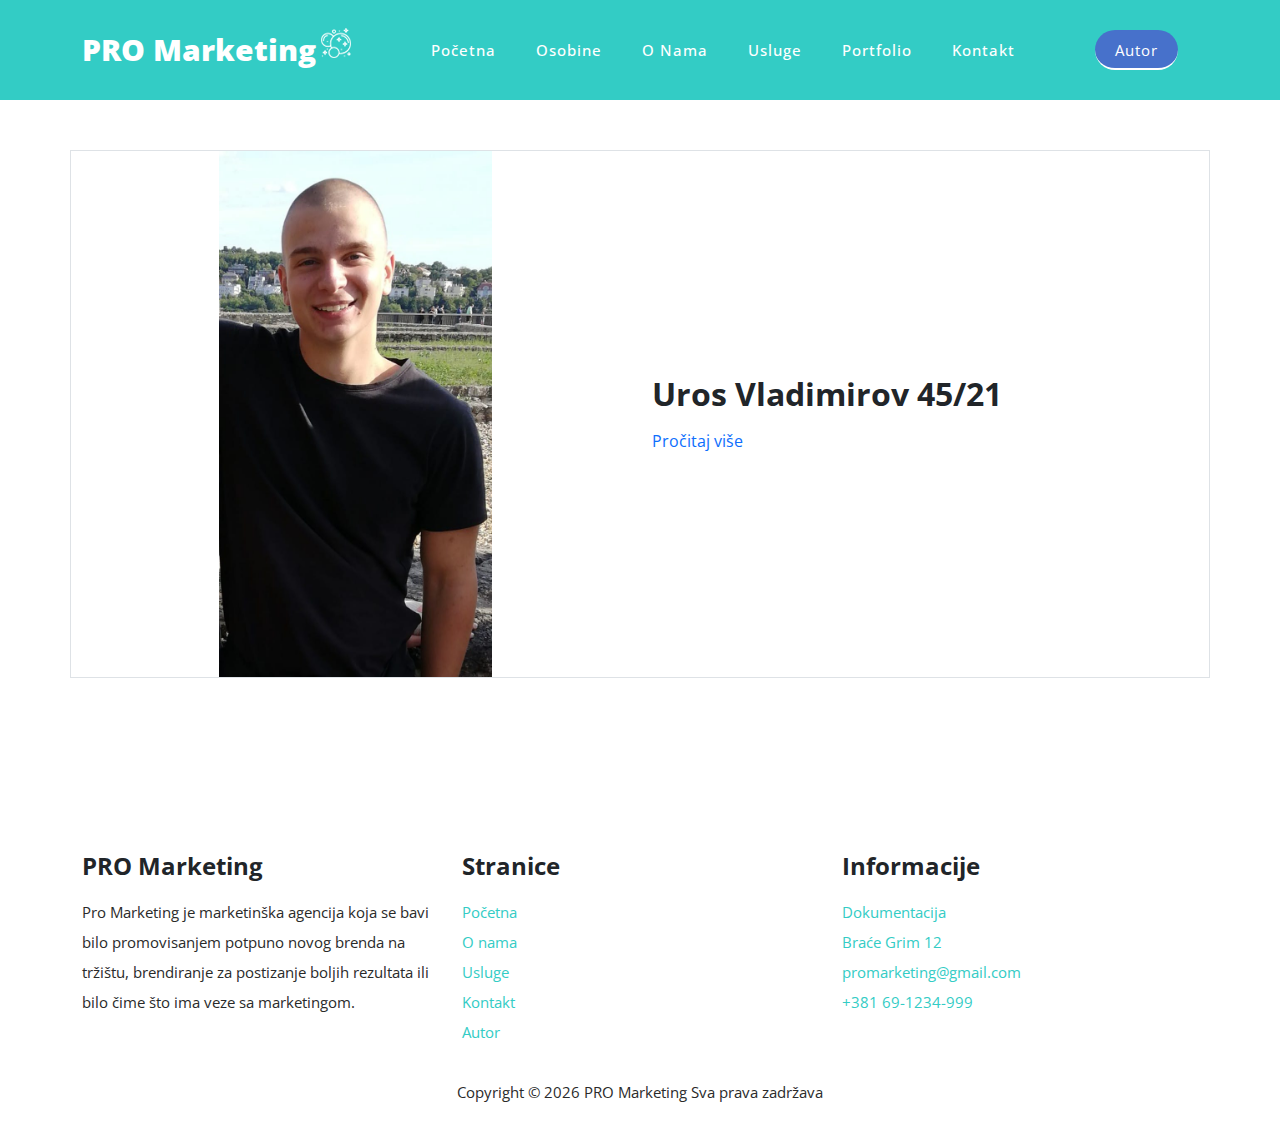
==== author.html @ 26f70532 "Nesto" ====
<!DOCTYPE html>
<html lang="en">
  <head>
    <meta charset="UTF-8" />
    <meta
      name="viewport"
      content="width=device-width, initial-scale=1, shrink-to-fit=no"
    />
    <meta
      name="description"
      content="Pro Marketing marketinška agencija i mi činimo vaš brend jačim."
    />
    <meta
      name="keywords"
      content="Marketing, agencija, branding, SEO, Internet, Brand"
    />
    <meta name="author" content="Uroš Vladimirov" />
    <link rel="preconnect" href="https://fonts.gstatic.com" />
    <link
      href="https://fonts.googleapis.com/css2?family=Open+Sans:wght@300;400;600;700;800&display=swap"
      rel="stylesheet"
    />

    <title>PRO Marketing - O autoru</title>

    <!-- Bootstrap core CSS -->
    <link href="vendor/bootstrap/css/bootstrap.min.css" rel="stylesheet" />
    <link href="https://unpkg.com/aos@2.3.1/dist/aos.css" rel="stylesheet" />
    <!-- Additional CSS Files -->
    <link rel="stylesheet" href="assets/css/fontawesome.css" />
    <link rel="stylesheet" href="assets/css/templatemo-seo-dream.css" />
    <!-- <link rel="stylesheet" href="assets/css/animated.css" /> -->
    <link rel="stylesheet" href="assets/css/owl.css" />
  </head>

  <body>
    <!-- ***** Preloader Start ***** -->
    <div id="js-preloader" class="js-preloader">
      <div class="preloader-inner">
        <span class="dot"></span>
        <div class="dots">
          <span></span>
          <span></span>
          <span></span>
        </div>
      </div>
    </div>
    <!-- ***** Preloader End ***** -->

    <!-- ***** Header Area Start ***** -->
    <header class="header-area header-sticky">
      <div class="container">
        <div class="row">
          <div class="col-12">
            <nav class="main-nav"></nav>
          </div>
        </div>
      </div>
    </header>

    <!-- Author Info -->

    <div id="author">
      <div class="container">
        <div class="row align-items-center border">
          <div class="col-sm-6 d-flex justify-content-center">
            <img src="/assets/images/mojaSlika.jpg" class="w-50" alt="author" />
          </div>
          <div class="col-sm-6">
            <h2 class="fw-bold mb-3">Uros Vladimirov 45/21</h2>

            <a href="#" id="readAuthor">Pročitaj više</a>
            <p class="mt-4">
              Zdravo. Zovem se Uroš Vladimirov. Imam 20 godina i dolazim iz
              Beograda, mesto Kaluđerica. Trenutno sam student Visoke ICT škole
              na smeru Internet tehnologije. Nakon završene osnovne škole,
              upisao sam Osmu beogradsku gimnaziju koju sam i završio.
            </p>
          </div>
        </div>
      </div>
    </div>

    <footer>
      <div class="container">
        <div class="row mt-4" id="footerWrap"></div>
        <div class="row">
          <div class="col-lg-12">
            <p>
              Copyright © <span id="footerYear">2021</span> PRO Marketing Sva
              prava zadržava
            </p>
          </div>
        </div>
      </div>
    </footer>
    <!-- portfolio modal -->
    <!-- Modal -->
    <div class="modal fade" id="portfolioModal">
      <div class="modal-dialog modal-dialog-centered">
        <div class="modal-content">
          <div class="modal-body">
            <img src="" id="modalImage" alt="Portofolio" />

            <h4 class="text-center mt-3 fw-bold" id="modalTitle">
              Ovo je naslov
            </h4>

            <p class="text-center text-muted" id="modalDesc">
              Lorem ipsum dolor sit amet consectetur adipisicing elit. Facere
              soluta consequatur repudiandae cumque possimus voluptas.
            </p>
          </div>
          <div class="modal-footer">
            <button type="button" class="btn btn-secondary" id="closeModal">
              Close
            </button>
          </div>
        </div>
      </div>
    </div>
    <!-- Scripts -->
    <script src="vendor/jquery/jquery.min.js"></script>
    <script src="vendor/bootstrap/js/bootstrap.bundle.min.js"></script>
    <script src="assets/js/owl-carousel.js"></script>
    <script src="assets/js/animation.js"></script>
    <script src="assets/js/imagesloaded.js"></script>
    <script src="https://unpkg.com/aos@2.3.1/dist/aos.js"></script>
    <!-- <script src="assets/js/custom.js"></script> -->
    <script src="/assets/js/main.js"></script>
  </body>
</html>
---- assets/css/templatemo-seo-dream.css ----
/*

TemplateMo 563 SEO Dream

https://templatemo.com/tm-563-seo-dream

/
/* ---------------------------------------------
Table of contents
------------------------------------------------
01. font & reset css
02. reset
03. global styles
04. header
05. banner
06. features
07. testimonials
08. contact
09. footer
10. preloader
11. search
12. portfolio

--------------------------------------------- */
/* 
---------------------------------------------
font & reset css
--------------------------------------------- 
*/
@import url("https://fonts.googleapis.com/css2?family=Open+Sans:wght@300;400;600;700;800&display=swap");
/* 
---------------------------------------------
reset
--------------------------------------------- 
*/
html,
body,
div,
span,
applet,
object,
iframe,
h1,
h2,
h3,
h4,
h5,
h6,
p,
blockquote,
div pre,
a,
abbr,
acronym,
address,
big,
cite,
code,
del,
dfn,
em,
font,
img,
ins,
kbd,
q,
s,
samp,
small,
strike,
strong,
sub,
sup,
tt,
var,
b,
u,
i,
center,
dl,
dt,
dd,
ol,
ul,
li,
figure,
header,
nav,
section,
article,
aside,
footer,
figcaption {
  margin: 0;
  padding: 0;
  border: 0;
  outline: 0;
}

/* clear fix */
.grid:after {
  content: "";
  display: block;
  clear: both;
}

/* ---- .grid-item ---- */

#top {
  background-image: url("assets/images/banner-dec-right.png");
}

.grid-sizer,
.grid-item {
  width: 50%;
}
.p-image {
  transition: all 0.2s;
}
.p-image:hover {
  transform: scale(1.06);
}
.grid-item {
  float: left;
}

.grid-item img {
  display: block;
  max-width: 100%;
}

.clearfix:after {
  content: ".";
  display: block;
  clear: both;
  visibility: hidden;
  line-height: 0;
  height: 0;
}

.clearfix {
  display: inline-block;
}

html[xmlns] .clearfix {
  display: block;
}

* html .clearfix {
  height: 1%;
}

ul,
li {
  padding: 0;
  margin: 0;
  list-style: none;
}

header,
nav,
section,
article,
aside,
footer,
hgroup {
  display: block;
}

* {
  box-sizing: border-box;
}

html,
body {
  font-family: "Open Sans", sans-serif;
  font-weight: 400;
  background-color: #fff;
  -ms-text-size-adjust: 100%;
  -webkit-font-smoothing: antialiased;
  -moz-osx-font-smoothing: grayscale;
}

a {
  text-decoration: none !important;
}

h1,
h2,
h3,
h4,
h5,
h6 {
  margin-top: 0px;
  margin-bottom: 0px;
}

ul {
  margin-bottom: 0px;
}

p {
  font-size: 15px;
  line-height: 30px;
  color: #2a2a2a;
}

img {
  width: 100%;
  overflow: hidden;
}

/* 
---------------------------------------------
global styles
--------------------------------------------- 
*/
html,
body {
  background: #fff;
  font-family: "Open Sans", sans-serif;
}

::selection {
  background: #03a4ed;
  color: #fff;
}

::-moz-selection {
  background: #03a4ed;
  color: #fff;
}

@media (max-width: 991px) {
  html,
  body {
    overflow-x: hidden;
  }
  .mobile-top-fix {
    margin-top: 30px;
    margin-bottom: 0px;
  }
  .mobile-bottom-fix {
    margin-bottom: 30px;
  }
  .mobile-bottom-fix-big {
    margin-bottom: 60px;
  }
}

.page-section {
  margin-top: 120px;
}

.section-heading {
  margin-bottom: 60px;
}

.section-heading h6 {
  font-size: 15px;
  font-weight: 700;
  color: #33ccc5;
  text-transform: uppercase;
  margin-bottom: 15px;
}

.section-heading h2 {
  font-size: 30px;
  text-transform: capitalize;
  color: #2a2a2a;
  font-weight: 800;
  position: relative;
  z-index: 2;
  line-height: 45px;
}

.section-heading h2 em {
  font-style: normal;
  color: #33ccc5;
}

.section-heading h2 span {
  color: #088ec3;
}
.progress-bg {
  width: 100%;
  height: 100%;
  transform: scale(0.8);
  background-color: #fd6a54;
  position: absolute;
  z-index: -1;
  border-radius: 50%;
}
.main-blue-button a {
  display: inline-block;
  background-color: #4771cb;
  font-size: 15px;
  font-weight: 400;
  color: #fff;
  text-transform: capitalize;
  padding: 12px 25px;
  border-radius: 23px;
  letter-spacing: 0.25px;
  border-bottom: 2px solid #fff !important;
  transition: all 0.3s;
}

.main-blue-button a:hover {
  background-color: #fff !important;
  color: #4771cb !important;
  border-bottom: 2px solid #4771cb !important;
}

.main-green-button a {
  display: inline-block;
  background-color: #33ccc5;
  font-size: 15px;
  font-weight: 400;
  color: #fff;
  text-transform: capitalize;
  padding: 12px 25px;
  border-radius: 23px;
  letter-spacing: 0.25px;
  border-bottom: 2px solid #4771cb !important;
  transition: all 0.3s;
}

.main-green-button a:hover {
  background-color: #4771cb !important;
  color: #fff !important;
  border-bottom: 2px solid #33ccc5 !important;
}

/* 
---------------------------------------------
header
--------------------------------------------- 
*/
.background-header {
  background-color: #33ccc5 !important;
  height: 80px !important;
  position: fixed !important;
  top: 0px;
  left: 0px;
  right: 0px;
  box-shadow: 0px 0px 10px rgba(0, 0, 0, 0.15) !important;
}

.background-header .logo,
.background-header .main-nav .nav li a {
  color: #fff;
}

.background-header .main-nav .nav li:hover a {
  color: #33ccc5;
}

.background-header .nav li a.active {
  position: relative;
  color: #fff;
}

.background-header .nav li a.active:after {
  position: absolute;
  width: 20px;
  height: 2px;
  background-color: #4771cb;
  content: "";
  left: 50%;
  bottom: 0px;
  transform: translateX(-10px);
}

.header-area {
  background-color: #33ccc5;
  position: absolute;
  top: 0px;
  left: 0px;
  right: 0px;
  z-index: 100;
  height: 100px;
  -webkit-transition: all 0.5s ease 0s;
  -moz-transition: all 0.5s ease 0s;
  -o-transition: all 0.5s ease 0s;
  transition: all 0.5s ease 0s;
}

.header-area .main-nav {
  min-height: 80px;
  background: transparent;
}

.header-area .main-nav .logo {
  float: left;
  -webkit-transition: all 0.3s ease 0s;
  -moz-transition: all 0.3s ease 0s;
  -o-transition: all 0.3s ease 0s;
  transition: all 0.3s ease 0s;
}

.header-area .main-nav .logo h4 {
  font-size: 30px;
  font-weight: 800;
  text-transform: capitalize;
  color: #fff;
  line-height: 100px;
  float: left;
  -webkit-transition: all 0.3s ease 0s;
  -moz-transition: all 0.3s ease 0s;
  -o-transition: all 0.3s ease 0s;
  transition: all 0.3s ease 0s;
}

.header-area .main-nav .logo h4 img {
  max-width: 30px;
  margin-top: -20px;
  margin-left: 5px;
}

.background-header .main-nav .logo h4 {
  line-height: 80px;
}

.background-header .main-nav .nav {
  margin-top: 20px !important;
}

.header-area .main-nav .nav {
  float: right;
  margin-top: 30px;
  margin-right: 0px;
  background-color: transparent;
  -webkit-transition: all 0.3s ease 0s;
  -moz-transition: all 0.3s ease 0s;
  -o-transition: all 0.3s ease 0s;
  transition: all 0.3s ease 0s;
  position: relative;
  z-index: 999;
}

.header-area .main-nav .nav li {
  padding-left: 20px;
  padding-right: 20px;
}

.header-area .main-nav .nav li:last-child {
  padding-right: 0px;
  padding-left: 40px;
}

.header-area .main-nav .nav li:last-child a,
.background-header .main-nav .nav li:last-child a {
  padding: 0px 20px;
  font-weight: 400;
}

.header-area .main-nav .nav li:last-child a:hover,
.background-header .main-nav .nav li:last-child a:hover {
  color: #4771cb !important;
}

.header-area .main-nav .nav li a {
  display: block;
  font-weight: 500;
  font-size: 15px;
  color: #fff;
  text-transform: capitalize;
  -webkit-transition: all 0.3s ease 0s;
  -moz-transition: all 0.3s ease 0s;
  -o-transition: all 0.3s ease 0s;
  transition: all 0.3s ease 0s;
  height: 40px;
  line-height: 40px;
  border: transparent;
  letter-spacing: 1px;
}

.header-area .main-nav .nav li:hover a,
.header-area .main-nav .nav li a.active {
  color: #fff !important;
}

.background-header .main-nav .nav li:hover a,
.background-header .main-nav .nav li a.active {
  color: #fff !important;
  opacity: 1;
}

.header-area .main-nav .nav li.submenu {
  position: relative;
  padding-right: 30px;
}

.header-area .main-nav .nav li.submenu:after {
  font-family: FontAwesome;
  content: "\f107";
  font-size: 12px;
  color: #2a2a2a;
  position: absolute;
  right: 18px;
  top: 12px;
}

.background-header .main-nav .nav li.submenu:after {
  color: #2a2a2a;
}

.header-area .main-nav .nav li.submenu ul {
  position: absolute;
  width: 200px;
  box-shadow: 0 2px 28px 0 rgba(0, 0, 0, 0.06);
  overflow: hidden;
  top: 50px;
  opacity: 0;
  transform: translateY(+2em);
  visibility: hidden;
  z-index: -1;
  transition: all 0.3s ease-in-out 0s, visibility 0s linear 0.3s,
    z-index 0s linear 0.01s;
}

.header-area .main-nav .nav li.submenu ul li {
  margin-left: 0px;
  padding-left: 0px;
  padding-right: 0px;
}

.header-area .main-nav .nav li.submenu ul li a {
  opacity: 1;
  display: block;
  background: #f7f7f7;
  color: #2a2a2a !important;
  padding-left: 20px;
  height: 40px;
  line-height: 40px;
  -webkit-transition: all 0.3s ease 0s;
  -moz-transition: all 0.3s ease 0s;
  -o-transition: all 0.3s ease 0s;
  transition: all 0.3s ease 0s;
  position: relative;
  font-size: 13px;
  font-weight: 400;
  border-bottom: 1px solid #eee;
}

.header-area .main-nav .nav li.submenu ul li a:hover {
  background: #fff;
  color: #33ccc5 !important;
  padding-left: 25px;
}

.header-area .main-nav .nav li.submenu ul li a:hover:before {
  width: 3px;
}

.header-area .main-nav .nav li.submenu:hover ul {
  visibility: visible;
  opacity: 1;
  z-index: 1;
  transform: translateY(0%);
  transition-delay: 0s, 0s, 0.3s;
}

.header-area .main-nav .menu-trigger {
  cursor: pointer;
  display: block;
  position: absolute;
  top: 33px;
  width: 32px;
  height: 40px;
  text-indent: -9999em;
  z-index: 99;
  right: 40px;
  display: none;
}

.background-header .main-nav .menu-trigger {
  top: 23px;
}

.header-area .main-nav .menu-trigger span,
.header-area .main-nav .menu-trigger span:before,
.header-area .main-nav .menu-trigger span:after {
  -moz-transition: all 0.4s;
  -o-transition: all 0.4s;
  -webkit-transition: all 0.4s;
  transition: all 0.4s;
  background-color: #fff;
  display: block;
  position: absolute;
  width: 30px;
  height: 2px;
  left: 0;
}

.background-header .main-nav .menu-trigger span,
.background-header .main-nav .menu-trigger span:before,
.background-header .main-nav .menu-trigger span:after {
  background-color: #fff;
}

.header-area .main-nav .menu-trigger span:before,
.header-area .main-nav .menu-trigger span:after {
  -moz-transition: all 0.4s;
  -o-transition: all 0.4s;
  -webkit-transition: all 0.4s;
  transition: all 0.4s;
  background-color: #fff;
  display: block;
  position: absolute;
  width: 30px;
  height: 2px;
  left: 0;
  width: 75%;
}

.background-header .main-nav .menu-trigger span:before,
.background-header .main-nav .menu-trigger span:after {
  background-color: #fff;
}

.header-area .main-nav .menu-trigger span:before,
.header-area .main-nav .menu-trigger span:after {
  content: "";
}

.header-area .main-nav .menu-trigger span {
  top: 16px;
}

.header-area .main-nav .menu-trigger span:before {
  -moz-transform-origin: 33% 100%;
  -ms-transform-origin: 33% 100%;
  -webkit-transform-origin: 33% 100%;
  transform-origin: 33% 100%;
  top: -10px;
  z-index: 10;
}

.header-area .main-nav .menu-trigger span:after {
  -moz-transform-origin: 33% 0;
  -ms-transform-origin: 33% 0;
  -webkit-transform-origin: 33% 0;
  transform-origin: 33% 0;
  top: 10px;
}

.header-area .main-nav .menu-trigger.active span,
.header-area .main-nav .menu-trigger.active span:before,
.header-area .main-nav .menu-trigger.active span:after {
  background-color: transparent;
  width: 100%;
}

.header-area .main-nav .menu-trigger.active span:before {
  -moz-transform: translateY(6px) translateX(1px) rotate(45deg);
  -ms-transform: translateY(6px) translateX(1px) rotate(45deg);
  -webkit-transform: translateY(6px) translateX(1px) rotate(45deg);
  transform: translateY(6px) translateX(1px) rotate(45deg);
  background-color: #fff;
}

.background-header .main-nav .menu-trigger.active span:before {
  background-color: #fff;
}

.header-area .main-nav .menu-trigger.active span:after {
  -moz-transform: translateY(-6px) translateX(1px) rotate(-45deg);
  -ms-transform: translateY(-6px) translateX(1px) rotate(-45deg);
  -webkit-transform: translateY(-6px) translateX(1px) rotate(-45deg);
  transform: translateY(-6px) translateX(1px) rotate(-45deg);
  background-color: #fff;
}

.background-header .main-nav .menu-trigger.active span:after {
  background-color: #fff;
}

.header-area.header-sticky {
  min-height: 80px;
}

.header-area .nav {
  margin-top: 30px;
}

.header-area.header-sticky .nav li a.active {
  color: #33ccc5;
}

@media (max-width: 1200px) {
  .header-area .main-nav .nav li {
    padding-left: 12px;
    padding-right: 12px;
  }
  .header-area .main-nav:before {
    display: none;
  }
}

@media (max-width: 992px) {
  .header-area .main-nav .nav li:last-child,
  .background-header .main-nav .nav li:last-child {
    display: none;
  }
  .header-area .main-nav .nav li:nth-child(6),
  .background-header .main-nav .nav li:nth-child(6) {
    padding-right: 0px;
  }
}

@media (max-width: 767px) {
  .background-header .main-nav .nav {
    margin-top: 80px !important;
  }
  .header-area .main-nav .logo {
    color: #1e1e1e;
  }
  .header-area.header-sticky .nav li a:hover,
  .header-area.header-sticky .nav li a.active {
    color: #33ccc5 !important;
    opacity: 1;
  }
  .header-area.header-sticky .nav li.search-icon a {
    width: 100%;
  }
  .header-area {
    background-color: #33ccc5;
    padding: 0px 15px;
    height: 100px;
    box-shadow: none;
    text-align: center;
  }
  .header-area .container {
    padding: 0px;
  }
  .header-area .logo {
    margin-left: 30px;
  }
  .header-area .menu-trigger {
    display: block !important;
  }
  .header-area .main-nav {
    overflow: hidden;
  }
  .header-area .main-nav .nav {
    float: none;
    width: 100%;
    display: none;
    -webkit-transition: all 0s ease 0s;
    -moz-transition: all 0s ease 0s;
    -o-transition: all 0s ease 0s;
    transition: all 0s ease 0s;
    margin-left: 0px;
  }
  .background-header .nav {
    margin-top: 80px;
  }
  .header-area .main-nav .nav li:first-child {
    border-top: 1px solid #eee;
  }
  .header-area.header-sticky .nav {
    margin-top: 100px;
  }
  .header-area .main-nav .nav li {
    width: 100%;
    background: #fff;
    border-bottom: 1px solid #e7e7e7;
    padding-left: 0px !important;
    padding-right: 0px !important;
  }
  .header-area .main-nav .nav li a {
    height: 50px !important;
    line-height: 50px !important;
    padding: 0px !important;
    border: none !important;
    background: #f7f7f7 !important;
    color: #191a20 !important;
  }
  .header-area .main-nav .nav li a:hover {
    background: #eee !important;
    color: #33ccc5 !important;
  }
  .header-area .main-nav .nav li.submenu ul {
    position: relative;
    visibility: inherit;
    opacity: 1;
    z-index: 1;
    transform: translateY(0%);
    transition-delay: 0s, 0s, 0.3s;
    top: 0px;
    width: 100%;
    box-shadow: none;
    height: 0px;
  }
  .header-area .main-nav .nav li.submenu ul li a {
    font-size: 12px;
    font-weight: 400;
  }
  .header-area .main-nav .nav li.submenu ul li a:hover:before {
    width: 0px;
  }
  .header-area .main-nav .nav li.submenu ul.active {
    height: auto !important;
  }
  .header-area .main-nav .nav li.submenu:after {
    color: #3b566e;
    right: 25px;
    font-size: 14px;
    top: 15px;
  }
  .header-area .main-nav .nav li.submenu:hover ul,
  .header-area .main-nav .nav li.submenu:focus ul {
    height: 0px;
  }
}

@media (min-width: 767px) {
  .header-area .main-nav .nav {
    display: flex !important;
  }
}

/* 
---------------------------------------------
preloader
--------------------------------------------- 
*/

.js-preloader {
  position: fixed;
  top: 0;
  left: 0;
  right: 0;
  bottom: 0;
  background-color: #fff;
  display: -webkit-box;
  display: flex;
  -webkit-box-align: center;
  align-items: center;
  -webkit-box-pack: center;
  justify-content: center;
  opacity: 1;
  visibility: visible;
  z-index: 9999;
  -webkit-transition: opacity 0.25s ease;
  transition: opacity 0.25s ease;
}

.js-preloader.loaded {
  opacity: 0;
  visibility: hidden;
  pointer-events: none;
}

@-webkit-keyframes dot {
  50% {
    -webkit-transform: translateX(96px);
    transform: translateX(96px);
  }
}

@keyframes dot {
  50% {
    -webkit-transform: translateX(96px);
    transform: translateX(96px);
  }
}

@-webkit-keyframes dots {
  50% {
    -webkit-transform: translateX(-31px);
    transform: translateX(-31px);
  }
}

@keyframes dots {
  50% {
    -webkit-transform: translateX(-31px);
    transform: translateX(-31px);
  }
}

.preloader-inner {
  position: relative;
  width: 142px;
  height: 40px;
  background: #fff;
}

.preloader-inner .dot {
  position: absolute;
  width: 16px;
  height: 16px;
  top: 12px;
  left: 15px;
  background: #33ccc5;
  border-radius: 50%;
  -webkit-transform: translateX(0);
  transform: translateX(0);
  -webkit-animation: dot 2.8s infinite;
  animation: dot 2.8s infinite;
}

.preloader-inner .dots {
  -webkit-transform: translateX(0);
  transform: translateX(0);
  margin-top: 12px;
  margin-left: 31px;
  -webkit-animation: dots 2.8s infinite;
  animation: dots 2.8s infinite;
}

.preloader-inner .dots span {
  display: block;
  float: left;
  width: 16px;
  height: 16px;
  margin-left: 16px;
  background: #33ccc5;
  border-radius: 50%;
}

/* 
---------------------------------------------
Banner Style
--------------------------------------------- 
*/

.main-banner {
  background-repeat: no-repeat;
  background-position: center center;
  background-size: cover;
  padding: 226px 0px 120px 0px;
  position: relative;
  overflow: hidden;
}

.main-banner:after {
  content: "";
  background-image: url(../images/banner-dec-left.png);
  background-repeat: no-repeat;
  position: absolute;
  left: 0;
  top: 100px;
  width: 212px;
  height: 653px;
  z-index: -1;
}

.main-banner:before {
  content: "";
  background-image: url(../images/banner-dec-right.png);
  background-repeat: no-repeat;
  position: absolute;
  right: 0;
  top: 100px;
  width: 1159px;
  height: 797px;
  z-index: -1;
}

.main-banner .left-content {
  margin-right: 45px;
}

.main-banner .left-content h6 {
  text-transform: capitalize;
  font-size: 15px;
  font-weight: 400;
  color: #2a2a2a;
  margin-bottom: 8px;
}

.main-banner .left-content h4 {
  z-index: 2;
  position: relative;
  font-weight: 700;
  font-size: 20px;
  color: #2a2a2a;
}

.main-banner .left-content h2 {
  border-top: 1px solid #eee;
  margin-top: 30px;
  padding-top: 20px;
  margin-bottom: 45px;
  font-size: 60px;
  font-weight: 800;
  color: #2a2a2a;
  line-height: 72px;
  background: #fa9d4d;
  background: -webkit-linear-gradient(to right, #fa9d4d 0%, #ff4f6b 100%);
  background: -moz-linear-gradient(to right, #fa9d4d 0%, #ff4f6b 100%);
  background: linear-gradient(to right, #fa9d4d 0%, #ff4f6b 100%);
  -webkit-background-clip: text;
  -webkit-text-fill-color: transparent;
}

.main-banner .right-image {
  text-align: right;
  position: relative;
  z-index: 2;
}

.main-banner .right-image img {
  max-width: 593px;
}

/* 
---------------------------------------------
Features Style
--------------------------------------------- 
*/

#features {
  padding-top: 130px;
}

.features .features-content {
  z-index: 2;
  position: relative;
  background-color: #fff;
  border-radius: 50px;
  box-shadow: 0px 0px 15px rgba(0, 0, 0, 0.1);
}

.features-item {
  text-align: center;
  padding: 30px;
  border-radius: 50px;
  background: rgb(255, 255, 255);
  background: linear-gradient(
    105deg,
    rgba(255, 255, 255, 1) 0%,
    rgba(255, 255, 255, 1) 100%
  );
  transition: background-color 0.5s;
  -webkit-transition: background-color 0.5s;
  -o-transition: background-color 0.5s;
  -moz-transition: background-color 0.5s;
}

.features-item:hover {
  background: rgb(51, 204, 197);
  background: linear-gradient(
    105deg,
    rgba(51, 204, 197, 1) 0%,
    rgba(8, 141, 195, 1) 100%
  );
}

.features-item:hover h4 {
  color: #fff;
}

.features-item:hover p {
  color: #fff;
}

.features-item:hover .line-dec {
  background-color: rgba(255, 255, 255, 0.3);
}

.first-feature:hover .icon {
  background-image: url(../images/features-icon-white-01.png);
}

.second-feature:hover .icon {
  background-image: url(../images/features-icon-white-02.png);
}

.features-item .number h6 {
  background-repeat: no-repeat;
  width: 110px;
  height: 69px;
  color: #fff;
  margin-left: auto;
  margin-right: auto;
  font-size: 30px;
  font-weight: 700;
  text-align: center;
  line-height: 69px;
  margin-top: -65px;
  margin-bottom: 30px;
}

.features-item .first-number h6 {
  background-image: url(../images/features-number-01.png);
}

.features-item .second-number h6 {
  background-image: url(../images/features-number-02.png);
}

.features-item .third-number h6 {
  background-image: url(../images/features-number-03.png);
}

.features-item .fourth-number h6 {
  background-image: url(../images/features-number-04.png);
}

.first-feature .icon {
  background-image: url(../images/features-icon-black-01.png);
}

.second-feature .icon {
  background-image: url(../images/features-icon-black-02.png);
}

.features-item .icon {
  width: 63px;
  height: 63px;
  margin: 0 auto;
  transition: all 0.5s;
}

.features-item h4 {
  margin-left: 15px;
  margin-right: 15px;
  margin-top: 30px;
  font-size: 20px;
  line-height: 30px;
  font-weight: 700;
  color: #2a2a2a;
  position: relative;
  transition: all 0.5s;
}

.features-item .line-dec {
  width: 100px;
  height: 2px;
  background-color: rgba(51, 204, 197, 0.3);
  margin: 30px auto;
  transition: all 0.5s;
}

.features-item p {
  position: relative;
  margin-top: 0px;
  transition: all 0.5s;
}

.skills-content {
  position: relative;
  z-index: 1;
  margin-top: -50px;
  background-color: #f5f5f5;
  border-bottom-right-radius: 50px;
  border-bottom-left-radius: 50px;
  padding: 110px 0px 50px 0px;
}

.skill-item {
  text-align: center;
}

.progress {
  width: 150px;
  height: 150px;
  line-height: 150px;
  background: none;
  margin: 0 auto;
  box-shadow: none;
  position: relative;
}
.progress:after {
  content: "";
  width: 100%;
  height: 100%;
  border-radius: 50%;
  border: 5px solid #ddd;
  position: absolute;
  top: 0;
  left: 0;
}
.progress > span {
  width: 50%;
  height: 100%;
  overflow: hidden;
  position: absolute;
  top: 0;
  z-index: 1;
}
.progress .progress-left {
  left: 0;
}
.progress .progress-bar {
  width: 100%;
  height: 100%;
  background: none;
  border-width: 5px;
  border-style: solid;
  position: absolute;
  top: 0;
  border-color: #fd6a54;
}
.progress .progress-left .progress-bar {
  left: 100%;
  border-top-right-radius: 75px;
  border-bottom-right-radius: 75px;
  border-left: 0;
  -webkit-transform-origin: center left;
  transform-origin: center left;
}
.progress .progress-right {
  right: 0;
}
.progress .progress-right .progress-bar {
  left: -100%;
  border-top-left-radius: 75px;
  border-bottom-left-radius: 75px;
  border-right: 0;
  -webkit-transform-origin: center right;
  transform-origin: center right;
}
.progress .progress-value {
  text-align: center;
  color: #2a2a2a;
  display: flex;
  width: 100%;
  border-radius: 50%;
  font-size: 32px;
  text-align: center;
  line-height: 20px;
  align-items: center;
  justify-content: center;
  height: 100%;
  font-weight: 700;
}
.progress .progress-value div {
  margin-top: 10px;
}
.progress .progress-value span {
  font-size: 12px;
  text-transform: uppercase;
}

/* This for loop creates the  necessary css animation names 
Due to the split circle of progress-left and progress right, we must use the animations on each side. 
*/
.progress[data-percentage="10"] .progress-right .progress-bar {
  animation: loading-1 1.5s linear forwards;
}
.progress[data-percentage="10"] .progress-left .progress-bar {
  animation: 0;
}

.progress[data-percentage="20"] .progress-right .progress-bar {
  animation: loading-2 1.5s linear forwards;
}
.progress[data-percentage="20"] .progress-left .progress-bar {
  animation: 0;
}

.progress[data-percentage="30"] .progress-right .progress-bar {
  animation: loading-3 1.5s linear forwards;
}
.progress[data-percentage="30"] .progress-left .progress-bar {
  animation: 0;
}

.progress[data-percentage="40"] .progress-right .progress-bar {
  animation: loading-4 1.5s linear forwards;
}
.progress[data-percentage="40"] .progress-left .progress-bar {
  animation: 0;
}

.progress[data-percentage="50"] .progress-right .progress-bar {
  animation: loading-5 1.5s linear forwards;
}
.progress[data-percentage="50"] .progress-left .progress-bar {
  animation: 0;
}

.progress[data-percentage="60"] .progress-right .progress-bar {
  animation: loading-5 1.5s linear forwards;
}
.progress[data-percentage="60"] .progress-left .progress-bar {
  animation: loading-1 1.5s linear forwards 1.5s;
}

.progress[data-percentage="70"] .progress-right .progress-bar {
  animation: loading-5 1.5s linear forwards;
}
.progress[data-percentage="70"] .progress-left .progress-bar {
  animation: loading-2 1.5s linear forwards 1.5s;
}

.progress[data-percentage="80"] .progress-right .progress-bar {
  animation: loading-5 1.5s linear forwards;
}
.progress[data-percentage="80"] .progress-left .progress-bar {
  animation: loading-3 1.5s linear forwards 1.5s;
}

.progress[data-percentage="90"] .progress-right .progress-bar {
  animation: loading-5 1.5s linear forwards;
}
.progress[data-percentage="90"] .progress-left .progress-bar {
  animation: loading-4 1.5s linear forwards 1.5s;
}

.progress[data-percentage="100"] .progress-right .progress-bar {
  animation: loading-5 1.5s linear forwards;
}
.progress[data-percentage="100"] .progress-left .progress-bar {
  animation: loading-5 1.5s linear forwards 1.5s;
}

@keyframes loading-1 {
  0% {
    -webkit-transform: rotate(0deg);
    transform: rotate(0deg);
  }
  100% {
    -webkit-transform: rotate(36);
    transform: rotate(36deg);
  }
}
@keyframes loading-2 {
  0% {
    -webkit-transform: rotate(0deg);
    transform: rotate(0deg);
  }
  100% {
    -webkit-transform: rotate(72);
    transform: rotate(72deg);
  }
}
@keyframes loading-3 {
  0% {
    -webkit-transform: rotate(0deg);
    transform: rotate(0deg);
  }
  100% {
    -webkit-transform: rotate(108);
    transform: rotate(108deg);
  }
}
@keyframes loading-4 {
  0% {
    -webkit-transform: rotate(0deg);
    transform: rotate(0deg);
  }
  100% {
    -webkit-transform: rotate(144);
    transform: rotate(144deg);
  }
}
@keyframes loading-5 {
  0% {
    -webkit-transform: rotate(0deg);
    transform: rotate(0deg);
  }
  100% {
    -webkit-transform: rotate(180);
    transform: rotate(180deg);
  }
}
.progress {
  margin-bottom: 1em;
}

/* 
---------------------------------------------
About Us Style
--------------------------------------------- 
*/

#about {
  padding-top: 130px;
}

.about-us .section-heading {
  margin-bottom: 40px;
}

.about-us .left-image {
  margin-right: 45px;
}

.about-us .about-item h4 {
  font-size: 38px;
  font-weight: 800;
  color: #088ec3;
}

.about-us .about-item h6 {
  font-size: 16px;
  margin-top: 5px;
  font-weight: 400;
  color: #2a2a2a;
  text-transform: capitalize;
}

.about-us p {
  margin: 40px 0px;
}

/* 
---------------------------------------------
Services Style
--------------------------------------------- 
*/

.our-services {
  padding-top: 120px;
}

.our-services .section-heading {
  text-align: center;
  margin-left: 75px;
  margin-right: 75px;
}

.our-services .container-fluid {
  padding: 0px 80px;
}

.service-item {
  padding: 60px 30px;
  border: 2px solid #f7f7f7;
  border-radius: 5px;
  transition: all 0.3s;
  margin-bottom: 30px;
}

.service-item:hover {
  background-color: #fff;
  border: 2px solid transparent;
  box-shadow: 0px 0px 10px rgba(0, 0, 0, 0.1);
}

.service-item .icon {
  margin-top: 10px;
  width: 80px;
  height: 80px;
  display: inline-block;
  text-align: center;
  line-height: 80px;
  background-color: #f7f7f7;
  border-radius: 50%;
}

.service-item .icon img {
  width: 38px;
  height: 38px;
}

.service-item h4 {
  font-size: 22px;
  font-weight: 700;
  color: #2a2a2a;
  margin-bottom: 15px;
}

/* 
---------------------------------------------
Portfolio
--------------------------------------------- 
*/

.our-portfolio {
  padding-top: 100px;
  overflow: hidden;
}

.our-portfolio .container-fluid {
  padding-right: 0px;
  padding-left: 0px;
}

.portfolio-item {
  margin-bottom: 30px;
  border-radius: 50px;
}

.portfolio-item:hover .thumb .hover-content {
  opacity: 1;
  visibility: visible;
}

.portfolio-item .thumb {
  position: relative;
  border-radius: 50px;
}

.portfolio-item .thumb img {
  border-radius: 50px;
  overflow: hidden;
}

.portfolio-item .thumb .hover-content {
  border-radius: 50px;
  overflow: hidden;
  position: absolute;
  left: 0;
  top: 0;
  background: rgb(51, 204, 197);
  background: linear-gradient(
    105deg,
    rgba(51, 204, 197, 1) 0%,
    rgba(8, 141, 195, 1) 100%
  );
  width: 100%;
  height: 100%;
  opacity: 0;
  visibility: hidden;
  transition: all 0.5s;
}

.portfolio-item .thumb .hover-content .inner-content {
  position: absolute;
  left: 50%;
  top: 50%;
  transform: translate(-50%, -50%);
  text-align: center;
}

.portfolio-item .thumb .hover-content .inner-content h4 {
  font-size: 20px;
  font-weight: 700;
  color: #fff;
  margin-bottom: 10px;
}

.portfolio-item .thumb .hover-content .inner-content span {
  font-size: 15px;
  color: #fff;
}

.our-portfolio .owl-nav {
  display: inline-block !important;
  position: absolute;
  top: -117px;
  right: 15%;
  max-width: 1320px;
}

.our-portfolio .owl-nav .owl-next {
  margin-left: 10px;
}

.our-portfolio .owl-nav span {
  width: 46px;
  height: 46px;
  display: inline-block;
  text-align: center;
  line-height: 35px;
  font-size: 30px;
  border: 2px solid #eee;
  border-radius: 50%;
  color: #ddd;
  transition: all 0.5s;
}

.our-portfolio .owl-nav span:hover {
  color: #33ccc5;
  border-color: #33ccc5;
}

/* 
---------------------------------------------
contact
--------------------------------------------- 
*/

.contact-us {
  margin-top: 90px;
  padding: 120px 0px;
  background-image: url(../images/contact-bg.jpg);
  background-repeat: no-repeat;
  background-position: center center;
  background-size: cover;
}
.contact-us .section-heading {
  text-align: center;
  margin-left: 20px;
  margin-right: 20px;
}

.contact-us .contact-info {
  padding: 40px 30px;
  border: 2px solid #eee;
}

.contact-us .contact-info ul li {
  text-align: center;
  display: block;
  margin-bottom: 30px;
}

.contact-us .contact-info ul li a {
  font-size: 15px;
  color: #afafaf;
  transition: all 0.5s;
}

.contact-us .contact-info ul li:hover a {
  color: #2a2a2a;
}

.contact-us .contact-info ul li:last-child {
  margin-bottom: 0px;
}

.contact-us .contact-info ul li .icon {
  margin-bottom: 10px;
}

.contact-us .contact-info ul li .icon img {
  max-width: 32px;
}

form#contactForm {
  position: relative;
  background-color: #fff;
  padding: 60px 80px;
  border-radius: 50px;
  text-align: center;
}

form#contactForm input[type="text"],
form#contactForm select {
  width: 100%;
  height: 46px;
  border-radius: 5px;
  background-color: transparent;
  border: 2px solid #efefef;
  outline: none;
  font-size: 15px;
  font-weight: 300;
  color: #2a2a2a;
  padding: 0px 20px;
  margin-top: 20px;
}

form#contactForm input::placeholder,
form#contactForm select::placeholder {
  color: #aaa;
}
#author {
  padding: 150px 0px;
}
form#contactForm textarea {
  width: 100%;
  min-width: 100%;
  max-width: 100%;
  max-height: 180px;
  min-height: 140px;
  height: 140px;
  border-radius: 5px;
  background-color: transparent;
  border: 2px solid #efefef;
  outline: none;
  font-size: 15px;
  font-weight: 300;
  color: #2a2a2a;
  padding: 15px 20px;
  margin-bottom: 20px;
}

form#contactForm textarea::placeholder {
  color: #aaa;
}

form#contactForm button {
  display: inline-block;
  background-color: #33ccc5;
  font-size: 15px;
  font-weight: 400;
  color: #fff;
  margin-top: 20px;
  text-transform: capitalize;
  padding: 12px 25px;
  border-radius: 23px;
  letter-spacing: 0.25px;
  border-bottom: 2px solid #4771cb !important;
  transition: all 0.3s;
  outline: none;
  border: none;
}

form#contactForm button:hover {
  background-color: #4771cb !important;
  color: #fff !important;
  border-bottom: 2px solid #33ccc5 !important;
}

/* 
---------------------------------------------
Footer Style
--------------------------------------------- 
*/

footer p {
  text-align: center;
  margin: 30px 0px;
}

footer p a {
  color: #33ccc5;
  transition: all 0.5s;
}

footer p a:hover {
  color: #4771cb;
}

/* 
---------------------------------------------
responsive
--------------------------------------------- 
*/

@media (max-width: 1200px) {
  .header-area .main-nav .logo h4 {
    font-size: 24px;
  }
  .header-area .main-nav .logo h4 img {
    max-width: 25px;
    margin-left: 0px;
  }
  .header-area .main-nav .nav li:last-child {
    padding-left: 20px;
  }
}

@media (max-width: 992px) {
  .header-area .main-nav .logo h4 {
    font-size: 20px;
  }
  .main-banner .left-content {
    margin-right: 0px;
  }
  .main-banner {
    text-align: center;
  }
  .main-banner:before {
    display: none;
  }
  .main-banner .right-image {
    margin: 30px auto 0px auto;
    text-align: center;
  }
  .features-item {
    margin-bottom: 45px;
  }
  .last-features-item,
  .last-skill-item {
    margin-bottom: 0px !important;
  }
  .skill-item {
    margin-bottom: 30px;
  }
  .service-item {
    text-align: center;
  }
  .service-item .icon {
    margin-top: 0px;
    margin-bottom: 30px;
  }
  .about-us .left-image {
    margin-right: 30px;
    margin-left: 30px;
    margin-bottom: 45px;
  }
  .our-portfolio .owl-nav {
    display: none !important;
  }
  .contact-info {
    margin-top: 60px;
  }
  form#contactForm {
    padding: 45px;
  }
}

@media (max-width: 767px) {
  .header-area .main-nav .logo h4 {
    font-size: 30px;
  }
  .header-area .main-nav .logo h4 img {
    max-width: 30px;
    margin-left: 5px;
  }
  .main-banner .info-stat {
    margin-bottom: 15px;
  }
  .service-item {
    text-align: center;
    padding: 30px;
  }
  .service-item .icon {
    float: none;
    margin-right: 0px;
    margin-bottom: 15px;
  }
  .service-item .right-content {
    display: inline-block;
  }
  .our-portfolio .section-heading,
  .about-us .section-heading,
  .about-us .about-item,
  .about-us p,
  .about-us .main-green-button {
    text-align: center;
  }
  .our-services .section-heading {
    margin-left: 15px;
    margin-right: 15px;
  }
  .about-us .about-item {
    margin-top: 15px;
  }
  form#contactForm {
    padding: 30px;
  }
}
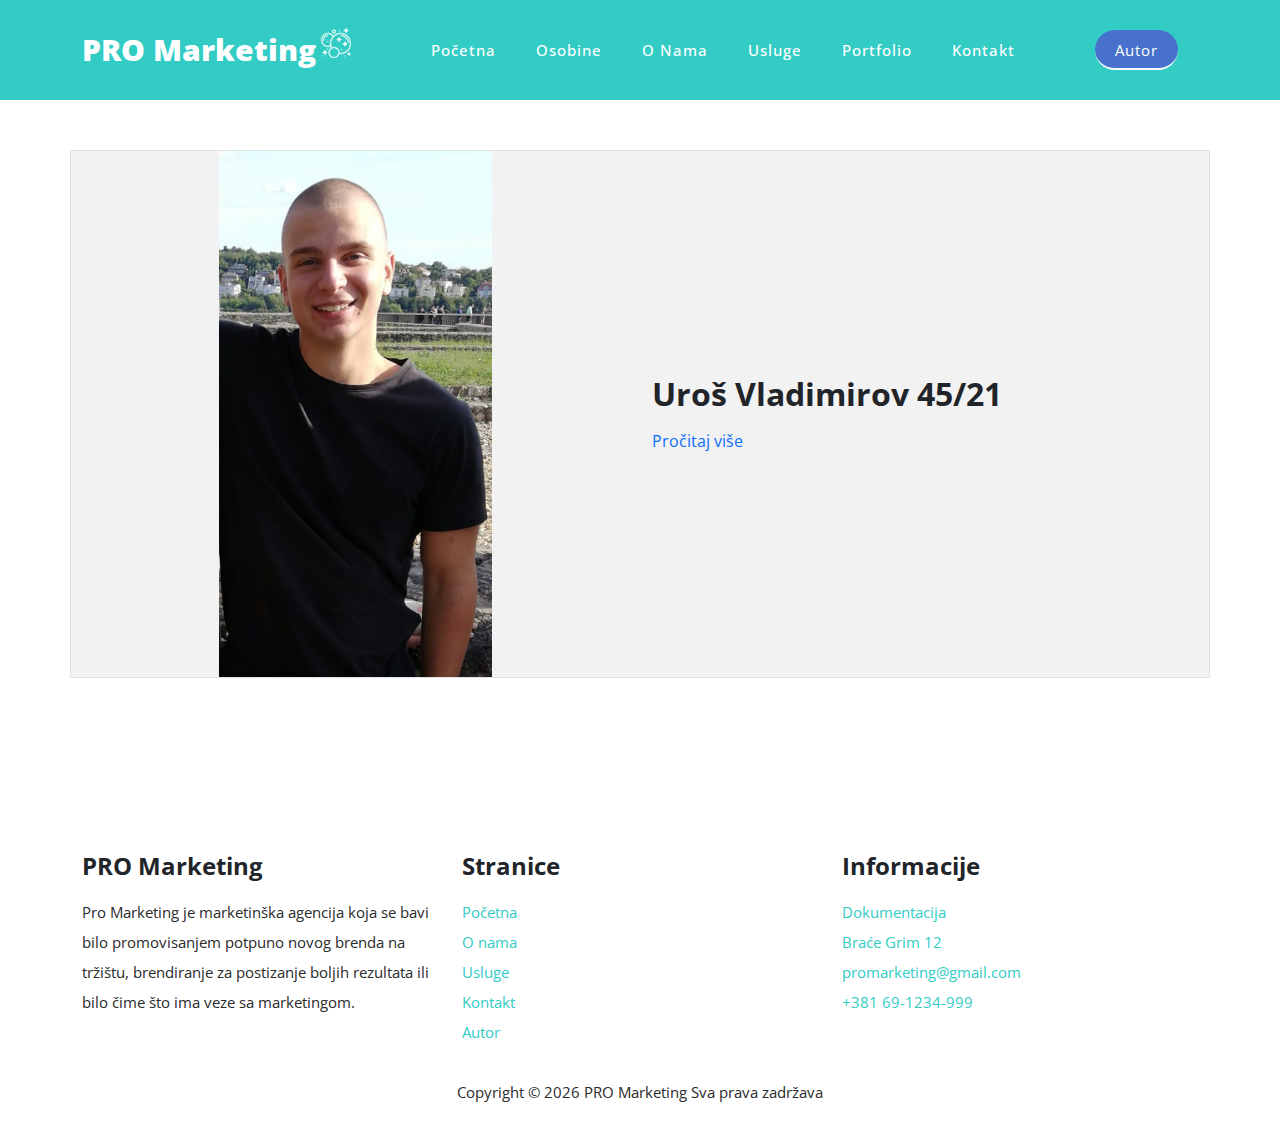
==== commit 47bebd82: "izmeni" ====
--- a/author.html
+++ b/author.html
@@ -15,6 +15,7 @@
       content="Marketing, agencija, branding, SEO, Internet, Brand"
     />
     <meta name="author" content="Uroš Vladimirov" />
+    <link rel="icon" type="images/x-icon" href="assets/images/fav-icon.ico" />
     <link rel="preconnect" href="https://fonts.gstatic.com" />
     <link
       href="https://fonts.googleapis.com/css2?family=Open+Sans:wght@300;400;600;700;800&display=swap"
@@ -67,7 +68,7 @@
             <img src="/assets/images/mojaSlika.jpg" class="w-50" alt="author" />
           </div>
           <div class="col-sm-6">
-            <h2 class="fw-bold mb-3">Uros Vladimirov 45/21</h2>
+            <h2 class="fw-bold mb-3">Uroš Vladimirov 45/21</h2>
 
             <a href="#" id="readAuthor">Pročitaj više</a>
             <p class="mt-4">
@@ -87,7 +88,7 @@
         <div class="row">
           <div class="col-lg-12">
             <p>
-              Copyright © <span id="footerYear">2021</span> PRO Marketing Sva
+              Copyright &copy; <span id="footerYear">2021</span> PRO Marketing Sva
               prava zadržava
             </p>
           </div>
--- a/assets/css/templatemo-seo-dream.css
+++ b/assets/css/templatemo-seo-dream.css
@@ -107,7 +107,7 @@
 /* ---- .grid-item ---- */
 
 #top {
-  background-image: url("assets/images/banner-dec-right.png");
+  background-image: url("../images/banner-dec-right.png");
 }
 
 .grid-sizer,
@@ -1431,7 +1431,7 @@
 .service-item:hover {
   background-color: #fff;
   border: 2px solid transparent;
-  box-shadow: 0px 0px 10px rgba(0, 0, 0, 0.1);
+  box-shadow: 10px 10px 10px #33ccc5;
 }
 
 .service-item .icon {
@@ -1645,6 +1645,9 @@
 #author {
   padding: 150px 0px;
 }
+#author>.container{
+  background-color: rgba(0, 0, 0, 0.05);
+}
 form#contactForm textarea {
   width: 100%;
   min-width: 100%;
